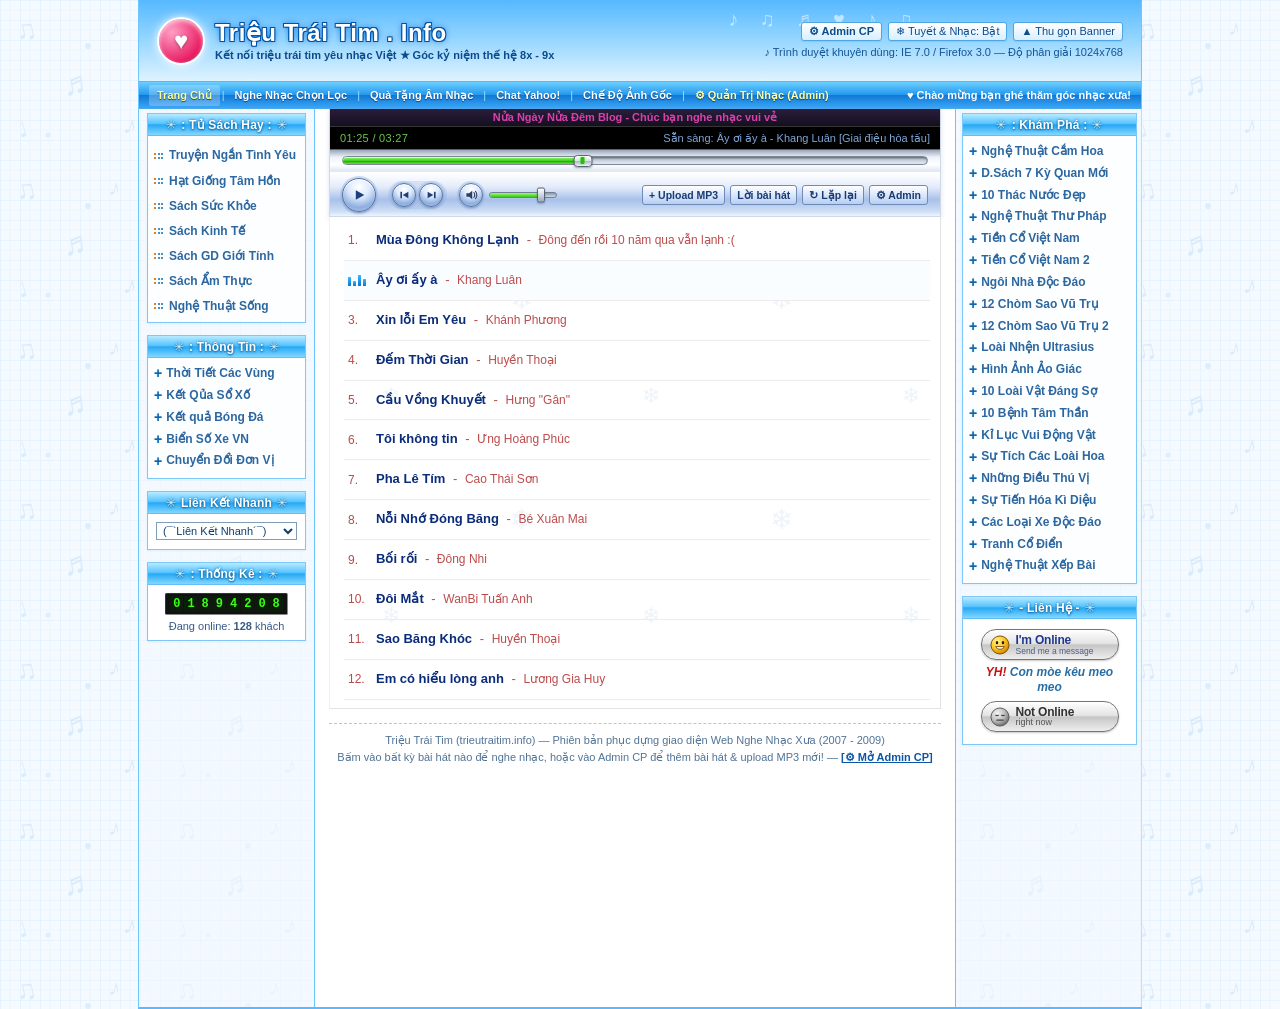
==== index.html @ 2da9ac73 "Full release: Trieu Trai Tim retro player + AdminCP + Hostinger PHP" ====
<!DOCTYPE html>
<html lang="vi">
<head>
  <meta charset="UTF-8" />
  <meta name="viewport" content="width=1024" />
  <title>Triệu Trái Tim (trieutraitim.info) - Nghe Nhạc Tuyển Chọn &amp; Quà Tặng Âm Nhạc</title>
  <link rel="stylesheet" href="styles.css" />
</head>
<body>
  <!-- Hiệu ứng bông tuyết & nốt nhạc rơi nhè nhẹ -->
  <div id="falling-fx" aria-hidden="true"></div>

  <!-- Phần Banner & Thanh Menu đầu trang kiểu Portal 2008 (Có thể bấm thu gọn) -->
  <header id="top-portal-wrapper" class="top-portal-wrapper">
    <div class="retro-banner">
      <div class="brand-logo">
        <div class="heart-emblem" aria-hidden="true">♥</div>
        <div class="brand-text">
          <h1 id="brand-title">Triệu Trái Tim . Info</h1>
          <p id="brand-subtitle">Kết nối triệu trái tim yêu nhạc Việt ★ Góc kỷ niệm thế hệ 8x - 9x</p>
        </div>
      </div>

      <div class="banner-tools">
        <div class="banner-mini-btns">
          <a href="admin.html" class="retro-chip-btn" style="text-decoration:none;font-weight:bold;">⚙ Admin CP</a>
          <button id="btn-toggle-fx" class="retro-chip-btn" type="button">❄ Tuyết &amp; Nhạc: Bật</button>
          <button id="btn-toggle-banner" class="retro-chip-btn" type="button" title="Ẩn banner để xem đúng khung hình ảnh chụp gốc">▲ Thu gọn Banner</button>
        </div>
        <span style="font-size:11px;color:#145596;">♪ Trình duyệt khuyên dùng: IE 7.0 / Firefox 3.0 — Độ phân giải 1024x768</span>
      </div>
    </div>

    <nav class="retro-nav-bar" aria-label="Menu chính">
      <div class="retro-nav-links">
        <a href="#home" class="active">Trang Chủ</a>
        <span class="retro-nav-sep">|</span>
        <a href="#music">Nghe Nhạc Chọn Lọc</a>
        <span class="retro-nav-sep">|</span>
        <a href="#gift" data-nav-action="gift">Quà Tặng Âm Nhạc</a>
        <span class="retro-nav-sep">|</span>
        <a href="#yh" data-nav-action="yh">Chat Yahoo!</a>
        <span class="retro-nav-sep">|</span>
        <a href="#compact" data-nav-action="compact">Chế Độ Ảnh Gốc</a>
        <span class="retro-nav-sep">|</span>
        <a href="admin.html" style="color:#ffffa8;">⚙ Quản Trị Nhạc (Admin)</a>
      </div>
      <div>♥ Chào mừng bạn ghé thăm góc nhạc xưa!</div>
    </nav>
  </header>

  <!-- Bố cục 3 cột chuẩn giao diện trieutraitim.info -->
  <div class="page-shell">
    <!-- ==================== CỘT TRÁI ==================== -->
    <aside class="sidebar-left" aria-label="Menu trái">
      <!-- Hộp 1: Sách -->
      <section class="side-box">
        <div class="side-box-header">
          <span class="spark">✳</span> : Tủ Sách Hay : <span class="spark">✳</span>
        </div>
        <ul id="left-books-list" class="side-list"></ul>
      </section>

      <!-- Hộp 2: Thông Tin -->
      <section class="side-box">
        <div class="side-box-header">
          <span class="spark">✳</span> : Thông Tin : <span class="spark">✳</span>
        </div>
        <ul id="left-info-list" class="side-list"></ul>
      </section>

      <!-- Hộp 3: Liên Kết Nhanh -->
      <section class="side-box">
        <div class="side-box-header">
          <span class="spark">✳</span> Liên Kết Nhanh <span class="spark">✳</span>
        </div>
        <div class="quick-link-body">
          <select id="quick-link-select" class="retro-select" aria-label="Liên kết nhanh">
            <option value="">(¯`Liên Kết Nhanh´¯)</option>
          </select>
        </div>
      </section>

      <!-- Hộp 4: Bộ đếm lượt truy cập hoài niệm -->
      <section class="side-box">
        <div class="side-box-header">
          <span class="spark">✳</span> : Thống Kê : <span class="spark">✳</span>
        </div>
        <div class="hit-counter-body">
          <div id="lcd-counter-box" class="lcd-counter" title="Lượt truy cập">
            <span>0</span><span>1</span><span>8</span><span>9</span><span>4</span><span>2</span><span>0</span><span>8</span>
          </div>
          <div>Đang online: <b id="online-count-val">128</b> khách</div>
        </div>
      </section>
    </aside>

    <!-- ==================== CỘT GIỮA: PLAYER + PLAYLIST ==================== -->
    <main class="center-main">
      <!-- Trình phát nhạc giao diện Flash / Windows Media Player cổ điển -->
      <section class="wmp-flash-player" aria-label="Trình phát nhạc">
        <!-- Dòng chữ tím hồng chạy trên đỉnh Player -->
        <div class="player-greeting-bar">
          <span id="marquee-greeting" class="marquee-track">
            Nửa Ngày Nửa Đêm Blog - Chúc bạn nghe nhạc vui vẻ
          </span>
        </div>

        <!-- Màn hình LCD đen hiển thị bộ đếm 01:25 / 03:27 -->
        <div class="player-lcd-bar">
          <span id="lcd-time" class="lcd-time">01:25 / 03:27</span>
          <span id="lcd-song-status" class="lcd-song-status">Ây ơi ấy à - Khang Luân</span>
        </div>

        <!-- Thanh trượt tiến độ bạc + xanh lá mạ bóng -->
        <div class="player-seek-strip">
          <div id="seek-groove" class="seek-groove" title="Bấm hoặc kéo để tua nhạc">
            <div id="seek-fill" class="seek-fill"></div>
            <div id="seek-knob" class="seek-knob"></div>
          </div>
        </div>

        <!-- Thanh nút bấm bạc - xanh gương kiểu WMP 11 -->
        <div class="player-controls-deck">
          <div class="deck-left">
            <!-- Nút Play / Pause lớn -->
            <button id="btn-play" class="orb-btn orb-play" type="button" title="Phát / Tạm dừng">
              <svg id="icon-play-svg" width="13" height="14" viewBox="0 0 14 14" fill="#1d3f7a">
                <polygon points="3,1.8 12.2,7 3,12.2" />
              </svg>
              <svg id="icon-pause-svg" width="12" height="13" viewBox="0 0 12 13" fill="#1d3f7a" style="display:none;">
                <rect x="2" y="2" width="3" height="9" rx="0.6" />
                <rect x="7" y="2" width="3" height="9" rx="0.6" />
              </svg>
            </button>

            <!-- Cụm nút Lùi bài (|◀) và Qua bài (▶|) -->
            <div class="transport-pair">
              <button id="btn-prev" class="orb-btn orb-sm" type="button" title="Bài trước">
                <svg width="11" height="10" viewBox="0 0 12 10" fill="#1d3f7a">
                  <rect x="1.5" y="1.5" width="1.8" height="7" />
                  <polygon points="10.2,1.5 4,5 10.2,8.5" />
                </svg>
              </button>
              <button id="btn-next" class="orb-btn orb-sm" type="button" title="Bài tiếp theo">
                <svg width="11" height="10" viewBox="0 0 12 10" fill="#1d3f7a">
                  <polygon points="1.8,1.5 8,5 1.8,8.5" />
                  <rect x="8.7" y="1.5" width="1.8" height="7" />
                </svg>
              </button>
            </div>

            <!-- Nút Loa + Thanh trượt Volume màu xanh lá -->
            <div class="volume-cluster">
              <button id="btn-mute" class="orb-btn orb-sm" type="button" title="Bật / Tắt tiếng">
                <svg id="icon-speaker-on" width="13" height="12" viewBox="0 0 14 12" fill="#2b3f63">
                  <polygon points="1.5,4.2 4.5,4.2 7.8,1.5 7.8,10.5 4.5,7.8 1.5,7.8" />
                  <path d="M9.6,3.5 C10.8,4.6 10.8,7.4 9.6,8.5" stroke="#2b3f63" stroke-width="1.3" fill="none" stroke-linecap="round" />
                  <path d="M11.3,2 C13.2,3.8 13.2,8.2 11.3,10" stroke="#2b3f63" stroke-width="1.2" fill="none" stroke-linecap="round" />
                </svg>
                <svg id="icon-speaker-off" width="13" height="12" viewBox="0 0 14 12" fill="#8b2626" style="display:none;">
                  <polygon points="1.5,4.2 4.5,4.2 7.8,1.5 7.8,10.5 4.5,7.8 1.5,7.8" />
                  <line x1="9.5" y1="3.5" x2="13" y2="8.5" stroke="#b31b1b" stroke-width="1.6" />
                  <line x1="13" y1="3.5" x2="9.5" y2="8.5" stroke="#b31b1b" stroke-width="1.6" />
                </svg>
              </button>

              <div id="vol-groove" class="vol-groove" title="Âm lượng">
                <div id="vol-fill" class="vol-fill"></div>
                <div id="vol-knob" class="vol-knob"></div>
              </div>
            </div>
          </div>

          <!-- Tiện ích mở rộng nhỏ gọn: upload MP3 lưu luôn, lời bài hát, lặp lại, Admin -->
          <div class="deck-right">
            <input id="mp3-file-input" type="file" accept="audio/*" multiple style="display:none;" />
            <button id="btn-upload-mp3" class="mini-wmp-btn" type="button" title="Upload nhanh file .mp3 lên danh sách nhạc">+ Upload MP3</button>
            <button id="btn-lyrics-toggle" class="mini-wmp-btn" type="button" title="Hiện / Ẩn lời bài hát">Lời bài hát</button>
            <button id="btn-repeat" class="mini-wmp-btn" type="button" title="Lặp lại 1 bài">↻ Lặp lại</button>
            <a href="admin.html" class="mini-wmp-btn" style="text-decoration:none;" title="Mở trang Quản Trị Admin CP">⚙ Admin</a>
            <button id="btn-restore-banner" class="mini-wmp-btn" type="button" style="display:none;" title="Hiện lại Banner đầu trang">▼ Banner</button>
          </div>
        </div>
      </section>

      <!-- Danh sách bài hát có thanh cuộn dọc bên phải -->
      <section class="playlist-viewport" aria-label="Danh sách bài hát">
        <ol id="playlist-list" class="playlist-list"></ol>
      </section>

      <!-- Hộp Lời bài hát (Bấm nút "Lời bài hát" để mở hoặc đóng) -->
      <section id="lyrics-panel" class="retro-extra-panel" style="display:none;">
        <div class="retro-extra-header">
          <span id="lyrics-song-title">♪ Lời bài hát</span>
          <span style="font-weight:normal;font-size:11px;">Nguồn: Triệu Trái Tim Lyrics</span>
        </div>
        <div id="lyrics-body" class="retro-extra-body"></div>
      </section>

      <footer class="retro-footer">
        <div id="footer-line-1"><b>Triệu Trái Tim (trieutraitim.info)</b> — Phiên bản phục dựng giao diện Web Nghe Nhạc Xưa (2007 - 2009)</div>
        <div id="footer-line-2">Bấm vào bất kỳ bài hát nào để nghe nhạc, hoặc vào <a href="admin.html" style="color:#0b56a8;font-weight:bold;">Bảng Quản Trị Admin CP</a> để thêm nhạc, sửa playlist &amp; upload MP3!</div>
      </footer>
    </main>

    <!-- ==================== CỘT PHẢI ==================== -->
    <aside class="sidebar-right" aria-label="Menu phải">
      <!-- Hộp Khám Phá -->
      <section class="side-box">
        <div class="side-box-header">
          <span class="spark">✳</span> : Khám Phá : <span class="spark">✳</span>
        </div>
        <ul id="right-discover-list" class="side-list"></ul>
      </section>

      <!-- Hộp Liên Hệ Yahoo! Messenger kinh điển -->
      <section class="side-box">
        <div class="side-box-header">
          <span class="spark">✳</span> - Liên Hệ - <span class="spark">✳</span>
        </div>
        <div class="yahoo-box-body">
          <a id="yh-btn-online" href="#yahoo-online" class="yh-badge" title="Nhắn tin qua Yahoo! Messenger">
            <svg class="yh-smiley" viewBox="0 0 28 28">
              <defs>
                <radialGradient id="yhYellow" cx="35%" cy="30%" r="70%">
                  <stop offset="0%" stop-color="#fff59d" />
                  <stop offset="55%" stop-color="#ffca28" />
                  <stop offset="100%" stop-color="#d68900" />
                </radialGradient>
              </defs>
              <circle cx="14" cy="14" r="11.5" fill="url(#yhYellow)" stroke="#7a4f00" stroke-width="1.2" />
              <ellipse cx="10.2" cy="11" rx="1.6" ry="2.2" fill="#2b1900" />
              <ellipse cx="17.8" cy="11" rx="1.6" ry="2.2" fill="#2b1900" />
              <path d="M8.5,16 C10.2,20.5 17.8,20.5 19.5,16 Z" fill="#ffffff" stroke="#5c3600" stroke-width="1" />
            </svg>
            <span class="yh-badge-text">
              <span class="yh-online-title">I'm Online</span>
              <span class="yh-online-sub">Send me a message</span>
            </span>
          </a>

          <div class="yh-nick">
            <span class="yh-prefix">YH!</span>
            <span id="yh-nick-name" class="yh-name">Con mòe kêu meo<br/>meo</span>
          </div>

          <a id="yh-btn-offline" href="#yahoo-offline" class="yh-badge" title="Để lại lời nhắn offline">
            <svg class="yh-smiley" viewBox="0 0 28 28">
              <defs>
                <radialGradient id="yhGrey" cx="35%" cy="30%" r="70%">
                  <stop offset="0%" stop-color="#f5f5f5" />
                  <stop offset="60%" stop-color="#bdbdbd" />
                  <stop offset="100%" stop-color="#757575" />
                </radialGradient>
              </defs>
              <circle cx="14" cy="14" r="11.5" fill="url(#yhGrey)" stroke="#555555" stroke-width="1.2" />
              <path d="M8.2,11.5 Q10.2,13.2 12.2,11.5" stroke="#333" stroke-width="1.4" fill="none" />
              <path d="M15.8,11.5 Q17.8,13.2 19.8,11.5" stroke="#333" stroke-width="1.4" fill="none" />
              <line x1="10" y1="18" x2="18" y2="18" stroke="#444" stroke-width="1.5" stroke-linecap="round" />
            </svg>
            <span class="yh-badge-text">
              <span class="yh-offline-title">Not Online</span>
              <span class="yh-offline-sub">right now</span>
            </span>
          </a>
        </div>
      </section>
    </aside>
  </div>

  <!-- Cửa sổ Chat Yahoo! Messenger 9.0 Hoài Niệm -->
  <div id="yh-chat-window" class="yh-chat-window" role="dialog" aria-label="Yahoo! Messenger">
    <div class="yh-win-titlebar">
      <span id="yh-win-title-text">😊 con_moe_keu_meo_meo - Instant Message</span>
      <button id="yh-close-btn" class="yh-win-close" type="button" title="Đóng">✕</button>
    </div>
    <div id="yh-chat-history" class="yh-chat-history"></div>
    <div class="yh-toolbar">
      <button id="yh-buzz-btn" class="yh-buzz-btn" type="button" title="Rung màn hình BUZZ!">⚡ BUZZ!</button>
      <button class="yh-emo-btn" type="button" data-emo=":D">:D</button>
      <button class="yh-emo-btn" type="button" data-emo="=))">=))</button>
      <button class="yh-emo-btn" type="button" data-emo=":((">:((</button>
      <button class="yh-emo-btn" type="button" data-emo=":x">:x</button>
    </div>
    <div class="yh-input-row">
      <input id="yh-chat-input" type="text" placeholder="Nhập tin nhắn Yahoo..." />
      <button id="yh-send-btn" class="yh-send-btn" type="button">Gửi</button>
    </div>
  </div>

  <!-- Hộp thoại đọc nội dung các mục cột trái / cột phải -->
  <div id="retro-modal" class="retro-modal-backdrop" role="dialog" aria-modal="true">
    <div class="retro-modal-box">
      <div class="retro-modal-header">
        <span id="retro-modal-title">Chuyên Mục Triệu Trái Tim</span>
        <button id="retro-modal-close" class="retro-modal-close" type="button">✕ Đóng</button>
      </div>
      <div id="retro-modal-content" class="retro-modal-content"></div>
    </div>
  </div>

  <script src="data.js"></script>
  <script src="store.js"></script>
  <script src="synth.js"></script>
  <script src="app.js"></script>
</body>
</html>
---- styles.css ----
/* ==========================================================================
   Triệu Trái Tim (trieutraitim.info) - Giao diện Web Nghe Nhạc Xưa (2007-2009)
   Font chuẩn thời Windows XP / Vista: Tahoma, Verdana, Arial
   ========================================================================== */

* {
  box-sizing: border-box;
}

html, body {
  margin: 0;
  padding: 0;
  font-family: Tahoma, Arial, Verdana, sans-serif;
  font-size: 12px;
  color: #1f3b6e;
  /* Nền caro xanh nhạt + họa tiết nốt nhạc chìm đặc trưng */
  background-color: #eef7ff;
  background-image: url("data:image/svg+xml,%3Csvg xmlns='http://www.w3.org/2000/svg' width='160' height='160' viewBox='0 0 160 160'%3E%3Cdefs%3E%3Cpattern id='grid' width='20' height='20' patternUnits='userSpaceOnUse'%3E%3Cpath d='M 20 0 L 0 0 0 20' fill='none' stroke='%23d8ecff' stroke-width='1'/%3E%3Cpath d='M 10 0 L 10 20 M 0 10 L 20 10' fill='none' stroke='%23e7f3ff' stroke-width='0.6'/%3E%3C/pattern%3E%3C/defs%3E%3Crect width='160' height='160' fill='%23f4faff'/%3E%3Crect width='160' height='160' fill='url(%23grid)'/%3E%3Cg fill='%23cbe4fb' fill-opacity='0.65' font-family='Arial, sans-serif'%3E%3Ctext x='18' y='42' font-size='28' transform='rotate(-14 18 42)'%3E%E2%99%AB%3C/text%3E%3Ctext x='108' y='34' font-size='22' transform='rotate(12 108 34)'%3E%E2%99%AA%3C/text%3E%3Ctext x='64' y='96' font-size='32' transform='rotate(-8 64 96)'%3E%E2%99%AC%3C/text%3E%3Ctext x='122' y='132' font-size='26' transform='rotate(16 122 132)'%3E%E2%99%AA%3C/text%3E%3Ctext x='20' y='138' font-size='21' transform='rotate(-18 20 138)'%3E%E2%99%A9%3C/text%3E%3Ccircle cx='88' cy='46' r='3' fill='%23d3e9fd'/%3E%3Ccircle cx='48' cy='135' r='2.5' fill='%23d3e9fd'/%3E%3C/g%3E%3C/svg%3E");
  overflow-x: auto;
}

/* Snow / Music Note Floating Effect Container */
#falling-fx {
  position: fixed;
  inset: 0;
  pointer-events: none;
  z-index: 50;
  overflow: hidden;
}

.fx-particle {
  position: absolute;
  top: -24px;
  color: #7ec4ff;
  text-shadow: 0 0 4px #ffffff;
  opacity: 0.7;
  user-select: none;
  animation: fallDown linear forwards;
}

@keyframes fallDown {
  0% {
    transform: translateY(-20px) translateX(0) rotate(0deg);
    opacity: 0.85;
  }
  50% {
    transform: translateY(50vh) translateX(18px) rotate(160deg);
  }
  100% {
    transform: translateY(105vh) translateX(-14px) rotate(320deg);
    opacity: 0.2;
  }
}

/* ==========================================================================
   Banner đầu trang kiểu Portal 2008 (Có thể thu gọn để giống hệt ảnh chụp)
   ========================================================================== */
.top-portal-wrapper {
  width: 1004px;
  margin: 0 auto;
  background: #ffffff;
  border-left: 1px solid #6ec6ff;
  border-right: 1px solid #6ec6ff;
}

.retro-banner {
  position: relative;
  height: 82px;
  background: linear-gradient(180deg, #56b8ff 0%, #9ad8ff 52%, #dff3ff 100%);
  border-bottom: 1px solid #5bb6f5;
  display: flex;
  align-items: center;
  justify-content: space-between;
  padding: 0 18px;
  overflow: hidden;
}

.retro-banner::before {
  content: "♪  ♫  ♬  ♥  ♪  ♫";
  position: absolute;
  right: 220px;
  top: 8px;
  font-size: 20px;
  color: rgba(255, 255, 255, 0.55);
  letter-spacing: 8px;
  pointer-events: none;
}

.brand-logo {
  display: flex;
  align-items: center;
  gap: 10px;
  z-index: 1;
}

.heart-emblem {
  width: 48px;
  height: 48px;
  border-radius: 50%;
  background: radial-gradient(circle at 30% 30%, #ff9ec6, #e91e63 70%, #9e0b41 100%);
  border: 2px solid #ffffff;
  box-shadow: 0 0 10px rgba(255, 255, 255, 0.9), inset 0 2px 4px rgba(255,255,255,0.7);
  display: flex;
  align-items: center;
  justify-content: center;
  color: #fff;
  font-size: 24px;
  text-shadow: 0 1px 3px rgba(0,0,0,0.35);
}

.brand-text h1 {
  margin: 0;
  font-family: "Trebuchet MS", Tahoma, sans-serif;
  font-size: 24px;
  font-weight: bold;
  color: #ffffff;
  text-shadow:
    0 0 6px #0066cc,
    1px 1px 0 #004c99,
    -1px -1px 0 #004c99,
    1px -1px 0 #004c99,
    -1px 1px 0 #004c99;
  letter-spacing: 0.5px;
}

.brand-text p {
  margin: 2px 0 0;
  font-size: 11px;
  color: #0b4a8c;
  font-weight: bold;
}

.banner-tools {
  z-index: 1;
  display: flex;
  flex-direction: column;
  align-items: flex-end;
  gap: 5px;
}

.banner-mini-btns {
  display: flex;
  gap: 6px;
}

.retro-chip-btn {
  background: linear-gradient(180deg, #ffffff 0%, #d8eeff 100%);
  border: 1px solid #4ca6e8;
  border-radius: 3px;
  color: #0b4c8c;
  font-family: Tahoma, sans-serif;
  font-size: 11px;
  padding: 2px 7px;
  cursor: pointer;
  box-shadow: 0 1px 1px rgba(0,0,0,0.08);
}

.retro-chip-btn:hover {
  background: linear-gradient(180deg, #fffef0 0%, #ffe8a3 100%);
  border-color: #d99b26;
  color: #8a4500;
}

.retro-nav-bar {
  height: 27px;
  background: linear-gradient(180deg, #6bd0ff 0%, #2496ee 50%, #1078d4 51%, #3aa6f7 100%);
  border-bottom: 1px solid #49a7ec;
  display: flex;
  align-items: center;
  justify-content: space-between;
  padding: 0 10px;
  color: #ffffff;
  font-weight: bold;
  font-size: 11px;
}

.retro-nav-links {
  display: flex;
  align-items: center;
  gap: 2px;
}

.retro-nav-links a {
  color: #ffffff;
  text-decoration: none;
  padding: 4px 8px;
  text-shadow: 0 1px 1px rgba(0, 52, 102, 0.8);
  border-radius: 2px;
}

.retro-nav-links a:hover,
.retro-nav-links a.active {
  background: rgba(255, 255, 255, 0.24);
  color: #ffff99;
}

.retro-nav-sep {
  color: #9be0ff;
  font-weight: normal;
}

.top-portal-wrapper.collapsed {
  display: none;
}

/* ==========================================================================
   Khung 3 Cột Chính (Chuẩn bố cục trieutraitim.info trong ảnh)
   ========================================================================== */
.page-shell {
  width: 1004px;
  margin: 0 auto;
  display: grid;
  grid-template-columns: 176px 640px 188px;
  border-left: 1px solid #6ec6ff;
  border-right: 1px solid #6ec6ff;
  border-bottom: 2px solid #5cb8ff;
  background: transparent;
  min-height: 100vh;
}

/* Hai cột bên giữ nền caro + nốt nhạc và đường kẻ xanh lơ dọc */
.sidebar-left {
  padding: 4px 8px 18px 8px;
  border-right: 1px solid #6dc5ff;
  background-color: rgba(244, 250, 255, 0.55);
}

.sidebar-right {
  padding: 4px 6px 18px 6px;
  border-left: 1px solid #6dc5ff;
  background-color: rgba(244, 250, 255, 0.55);
}

/* Các khối hộp menu hai bên */
.side-box {
  background: rgba(255, 255, 255, 0.86);
  border: 1px solid #7ec7f7;
  margin-bottom: 12px;
  box-shadow: 0 1px 2px rgba(80, 160, 220, 0.12);
}

.side-box-header {
  height: 22px;
  background: linear-gradient(180deg, #b8ebff 0%, #58c4ff 45%, #27a9f5 52%, #82d7ff 100%);
  border-bottom: 1px solid #64bdf5;
  color: #ffffff;
  font-weight: bold;
  font-size: 12px;
  display: flex;
  align-items: center;
  justify-content: center;
  gap: 5px;
  text-shadow: 0 1px 2px #0c68a8, 0 0 3px #0c68a8;
  letter-spacing: 0.2px;
  user-select: none;
}

.side-box-header .spark {
  color: #d9f6ff;
  font-size: 12px;
  font-weight: normal;
}

.side-list {
  list-style: none;
  margin: 0;
  padding: 5px 5px 6px 5px;
}

.side-list li {
  margin: 0;
  padding: 2px 1px;
  line-height: 1.38;
  white-space: nowrap;
  overflow: hidden;
  text-overflow: ellipsis;
}

.side-list a {
  color: #2c67a0;
  text-decoration: none;
  font-weight: bold;
  font-size: 12px;
  display: inline-flex;
  align-items: center;
  gap: 3px;
  cursor: pointer;
}

.side-list a:hover {
  color: #d93600;
  text-decoration: underline;
}

/* Icon 6 chấm kiểu menu Sách xưa (:::) */
.dots-icon {
  display: inline-grid;
  grid-template-columns: repeat(3, 2px);
  grid-template-rows: repeat(2, 2px);
  gap: 1.5px;
  margin-right: 3px;
  vertical-align: middle;
}

.dots-icon i {
  display: block;
  width: 2px;
  height: 2px;
  background: #4292c6;
}

.dots-icon i:nth-child(1),
.dots-icon i:nth-child(4) {
  background: #e67e22;
}

/* Dấu cộng xanh đậm ở cột Thông Tin & Khám Phá */
.plus-icon {
  color: #0b67b2;
  font-weight: 900;
  font-family: Arial, sans-serif;
  font-size: 14px;
  line-height: 1;
  margin-right: 1px;
  text-shadow: 0 0 1px rgba(11, 103, 178, 0.35);
}

/* Liên Kết Nhanh select box */
.quick-link-body {
  padding: 8px 5px 9px;
  text-align: center;
  background: #ffffff;
}

.retro-select {
  width: 96%;
  font-family: Tahoma, Arial, sans-serif;
  font-size: 11px;
  color: #0d3d6e;
  border: 1px solid #7f9db9;
  background: #ffffff;
  padding: 1px 2px;
  cursor: pointer;
}

/* Hộp Liên Hệ Yahoo! Messenger */
.yahoo-box-body {
  padding: 10px 6px 12px;
  text-align: center;
  background: #ffffff;
}

.yh-badge {
  display: inline-flex;
  align-items: center;
  width: 138px;
  height: 31px;
  padding: 2px 7px;
  border-radius: 15px;
  border: 1px solid #767676;
  background: linear-gradient(180deg, #ffffff 0%, #e4e4e4 46%, #c6c6c6 52%, #eeeeee 100%);
  box-shadow: inset 0 1px 0 #ffffff, 0 1px 2px rgba(0, 0, 0, 0.22);
  cursor: pointer;
  text-decoration: none;
  user-select: none;
  transition: transform 0.08s ease;
}

.yh-badge:hover {
  border-color: #3a6ea5;
  box-shadow: inset 0 1px 0 #ffffff, 0 0 5px rgba(45, 132, 230, 0.45);
}

.yh-badge:active {
  transform: translateY(1px);
}

.yh-smiley {
  width: 22px;
  height: 22px;
  flex-shrink: 0;
  margin-right: 5px;
}

.yh-badge-text {
  display: flex;
  flex-direction: column;
  align-items: flex-start;
  line-height: 1.05;
  text-align: left;
}

.yh-online-title {
  font-family: Arial, Tahoma, sans-serif;
  font-size: 12px;
  font-weight: 900;
  color: #203790;
  letter-spacing: -0.2px;
}

.yh-online-sub {
  font-family: Tahoma, sans-serif;
  font-size: 8.5px;
  color: #4f5d87;
}

.yh-offline-title {
  font-family: Arial, Tahoma, sans-serif;
  font-size: 12px;
  font-weight: 900;
  color: #333333;
  letter-spacing: -0.2px;
}

.yh-offline-sub {
  font-family: Tahoma, sans-serif;
  font-size: 9px;
  color: #555555;
}

.yh-nick {
  margin: 5px 0 6px;
  font-size: 12px;
  font-style: italic;
  font-weight: bold;
  line-height: 1.25;
}

.yh-nick .yh-prefix {
  color: #cc1111;
}

.yh-nick .yh-name {
  color: #2a6ea6;
}

/* Bộ đếm lượt truy cập cổ điển */
.hit-counter-body {
  padding: 8px 6px;
  text-align: center;
  background: #ffffff;
  font-size: 11px;
  color: #355c87;
}

.lcd-counter {
  display: inline-flex;
  gap: 1px;
  background: #111;
  padding: 2px 4px;
  border: 1px inset #888;
  border-radius: 2px;
  margin-bottom: 5px;
}

.lcd-counter span {
  background: #0b1c0b;
  color: #39ff14;
  font-family: "Courier New", monospace;
  font-weight: bold;
  font-size: 12px;
  padding: 1px 3px;
}

/* ==========================================================================
   Cột Giữa: Flash / Windows Media Player Skin + Playlist
   ========================================================================== */
.center-main {
  background: #ffffff;
  padding: 0 14px 18px 14px;
  position: relative;
}

/* Khung trình phát nhạc WMP / Flash cổ điển */
.wmp-flash-player {
  width: 100%;
  margin-top: 0;
  border: 1px solid #cfd9e8;
  border-top: none;
  background: #e9eff8;
  box-shadow: 0 2px 5px rgba(130, 155, 195, 0.25);
  user-select: none;
}

/* Thanh chữ tím hồng trên cùng của Player */
.player-greeting-bar {
  height: 18px;
  background: linear-gradient(180deg, #2b1d3d 0%, #14101f 100%);
  color: #d742aa;
  font-size: 11px;
  font-weight: bold;
  display: flex;
  align-items: center;
  justify-content: center;
  overflow: hidden;
  padding: 0 8px;
  border-bottom: 1px solid #353535;
}

.marquee-track {
  white-space: nowrap;
  display: inline-block;
  animation: retroMarquee 18s linear infinite;
}

.player-greeting-bar:hover .marquee-track {
  animation-play-state: paused;
}

@keyframes retroMarquee {
  0% { transform: translateX(45%); }
  100% { transform: translateX(-55%); }
}

/* Màn hình LCD đen hiển thị thời gian 01:25 / 03:27 */
.player-lcd-bar {
  height: 23px;
  background: #000000;
  color: #67b846;
  font-family: Tahoma, Arial, sans-serif;
  font-size: 11px;
  display: flex;
  align-items: center;
  justify-content: space-between;
  padding: 0 10px;
  border-bottom: 1px solid #596575;
}

.lcd-time {
  color: #6bc748;
  letter-spacing: 0.3px;
}

.lcd-song-status {
  color: #7ea6d8;
  font-size: 11px;
  max-width: 72%;
  white-space: nowrap;
  overflow: hidden;
  text-overflow: ellipsis;
}

/* Thanh trượt tiến độ bạc + xanh lá bóng */
.player-seek-strip {
  height: 22px;
  background: linear-gradient(180deg, #9aa6b8 0%, #eef3fa 35%, #ffffff 70%, #dfe7f4 100%);
  display: flex;
  align-items: center;
  padding: 0 12px;
  border-bottom: 1px solid #e2eaf6;
}

.seek-groove {
  position: relative;
  width: 100%;
  height: 9px;
  background: linear-gradient(180deg, #8e99a8 0%, #c5cedb 45%, #e6ecf5 100%);
  border: 1px solid #7d8897;
  border-radius: 5px;
  cursor: pointer;
  box-shadow: inset 0 1px 2px rgba(0,0,0,0.35);
}

.seek-fill {
  height: 100%;
  width: 39%;
  border-radius: 4px 0 0 4px;
  background: linear-gradient(180deg, #98ff73 0%, #44d41f 50%, #269b0b 55%, #5ce836 100%);
  box-shadow: inset 0 1px 0 rgba(255,255,255,0.65);
  pointer-events: none;
}

.seek-knob {
  position: absolute;
  top: 50%;
  left: 39%;
  transform: translate(-50%, -50%);
  width: 19px;
  height: 12px;
  border-radius: 4px;
  background: linear-gradient(180deg, #ffffff 0%, #d9e0ea 50%, #adb7c5 52%, #eef2f7 100%);
  border: 1px solid #5a6575;
  box-shadow: 0 1px 2px rgba(0,0,0,0.35), inset 0 1px 0 #fff;
  display: flex;
  align-items: center;
  justify-content: center;
  cursor: grab;
}

.seek-knob::after {
  content: "";
  width: 4px;
  height: 7px;
  border-radius: 1px;
  background: #2fb815;
  box-shadow: 0 0 2px #5eff3b;
}

/* Cụm nút điều khiển bạc xanh bóng kiểu Windows Media Player 11 */
.player-controls-deck {
  height: 44px;
  background: linear-gradient(180deg, #ffffff 0%, #e4ecfa 32%, #a8c1ea 62%, #cbdcf5 88%, #eef4fc 100%);
  border-top: 1px solid #ffffff;
  display: flex;
  align-items: center;
  justify-content: space-between;
  padding: 0 12px;
}

.deck-left {
  display: flex;
  align-items: center;
  gap: 8px;
}

/* Nút tròn bóng gương Aero / WMP */
.orb-btn {
  position: relative;
  border-radius: 50%;
  border: 1px solid #5875a3;
  background: radial-gradient(circle at 50% 24%, #ffffff 0%, #dce9fc 38%, #8eaee0 72%, #b9d2f7 100%);
  box-shadow:
    0 1px 3px rgba(34, 62, 108, 0.42),
    0 0 0 2px rgba(175, 202, 242, 0.55),
    inset 0 1px 1px #ffffff;
  display: inline-flex;
  align-items: center;
  justify-content: center;
  cursor: pointer;
  padding: 0;
  color: #1f3b6d;
  transition: filter 0.12s ease, transform 0.08s ease;
}

.orb-btn:hover {
  filter: brightness(1.06);
  border-color: #2c62b8;
  box-shadow:
    0 1px 4px rgba(25, 86, 185, 0.55),
    0 0 6px rgba(102, 179, 255, 0.8),
    inset 0 1px 2px #ffffff;
}

.orb-btn:active {
  transform: scale(0.96);
}

.orb-play {
  width: 34px;
  height: 34px;
  margin-right: 4px;
}

.orb-sm {
  width: 24px;
  height: 24px;
}

.orb-btn svg {
  display: block;
}

/* Nhóm nút Prev + Next sát nhau giống hệt ảnh chụp */
.transport-pair {
  display: inline-flex;
  align-items: center;
  gap: 3px;
  padding: 2px 4px;
  border-radius: 14px;
  background: rgba(145, 173, 222, 0.25);
}

/* Cụm âm lượng xanh lá */
.volume-cluster {
  display: inline-flex;
  align-items: center;
  gap: 6px;
  margin-left: 4px;
}

.vol-groove {
  position: relative;
  width: 68px;
  height: 6px;
  background: linear-gradient(180deg, #8b98ad 0%, #cfd8e6 100%);
  border: 1px solid #6f7f96;
  border-radius: 3px;
  cursor: pointer;
}

.vol-fill {
  height: 100%;
  width: 78%;
  background: linear-gradient(180deg, #98ff73 0%, #39c916 100%);
  border-radius: 2px;
  pointer-events: none;
}

.vol-knob {
  position: absolute;
  top: 50%;
  left: 78%;
  transform: translate(-50%, -50%);
  width: 8px;
  height: 15px;
  border-radius: 2px;
  background: linear-gradient(180deg, #ffffff 0%, #cfd7e3 50%, #9aa6b8 100%);
  border: 1px solid #596577;
  box-shadow: 0 1px 2px rgba(0,0,0,0.3);
  cursor: grab;
}

/* Các nút tiện ích nhỏ bên phải thanh Player */
.deck-right {
  display: flex;
  align-items: center;
  gap: 5px;
}

.mini-wmp-btn {
  background: linear-gradient(180deg, #ffffff 0%, #d7e5fb 55%, #b8cef0 100%);
  border: 1px solid #6d8ab8;
  border-radius: 3px;
  color: #193b73;
  font-family: Tahoma, sans-serif;
  font-size: 10.5px;
  font-weight: bold;
  padding: 3px 6px;
  cursor: pointer;
  box-shadow: inset 0 1px 0 #fff;
}

.mini-wmp-btn:hover {
  background: linear-gradient(180deg, #ffffff 0%, #eaf3ff 100%);
  border-color: #366ec2;
}

.mini-wmp-btn.active {
  background: linear-gradient(180deg, #d7ffd0 0%, #8be878 100%);
  border-color: #2f8f1f;
  color: #0e4a05;
}

/* ==========================================================================
   Danh sách bài hát (Playlist) có thanh cuộn xám cổ điển + bông tuyết chìm
   ========================================================================== */
.playlist-viewport {
  height: 492px;
  overflow-y: scroll;
  border-left: 1px solid #f0f0f0;
  border-right: 1px solid #e3e3e3;
  border-bottom: 1px solid #e3e3e3;
  padding: 4px 10px 8px 14px;
  /* Hoa tuyết chìm rất nhạt trên nền trắng giống ảnh */
  background-color: #ffffff;
  background-image: url("data:image/svg+xml,%3Csvg xmlns='http://www.w3.org/2000/svg' width='260' height='220' viewBox='0 0 260 220'%3E%3Cg fill='%23eef4fa' font-family='Arial'%3E%3Ctext x='180' y='92' font-size='28'%3E%E2%9D%84%3C/text%3E%3Ctext x='52' y='186' font-size='22'%3E%E2%9D%84%3C/text%3E%3C/g%3E%3C/svg%3E");
}

/* Thanh cuộn kiểu Windows cổ điển trên trình duyệt hỗ trợ */
.playlist-viewport::-webkit-scrollbar {
  width: 15px;
}

.playlist-viewport::-webkit-scrollbar-track {
  background: #f3f3f3;
  border-left: 1px solid #dfdfdf;
}

.playlist-viewport::-webkit-scrollbar-thumb {
  background: #c4c4c4;
  border: 2px solid #f3f3f3;
}

.playlist-viewport::-webkit-scrollbar-thumb:hover {
  background: #a6a6a6;
}

.playlist-list {
  list-style: none;
  margin: 0;
  padding: 0;
}

.playlist-row {
  display: flex;
  align-items: center;
  padding: 11px 6px 11px 4px;
  border-bottom: 1px solid #ededed;
  cursor: pointer;
  transition: background-color 0.1s ease;
}

.playlist-row:hover {
  background-color: #f4faff;
}

.playlist-row.active {
  background-color: #fafdff;
}

.track-index-cell {
  width: 28px;
  flex-shrink: 0;
  display: inline-flex;
  align-items: center;
  justify-content: flex-start;
  font-size: 12px;
  color: #b94a48;
}

/* Icon sóng nhạc 4 cột màu xanh da trời (ılıl) chuẩn bài số 2 trong ảnh */
.eq-bars {
  display: inline-flex;
  align-items: flex-end;
  gap: 2px;
  height: 12px;
  width: 18px;
}

.eq-bars span {
  display: block;
  width: 3px;
  background: linear-gradient(180deg, #35b8ff 0%, #0976d6 100%);
  border-radius: 0.5px;
  animation: eqBounce 0.65s ease-in-out infinite alternate;
}

.eq-bars span:nth-child(1) { height: 9px; animation-delay: 0.0s; }
.eq-bars span:nth-child(2) { height: 5px; animation-delay: 0.18s; }
.eq-bars span:nth-child(3) { height: 11px; animation-delay: 0.08s; }
.eq-bars span:nth-child(4) { height: 7px; animation-delay: 0.26s; }

.eq-bars.paused span {
  animation-play-state: paused;
}

@keyframes eqBounce {
  0% { height: 3px; }
  100% { height: 12px; }
}

.track-text {
  flex: 1;
  font-size: 13px;
  line-height: 1.3;
  white-space: nowrap;
  overflow: hidden;
  text-overflow: ellipsis;
}

.track-title {
  font-weight: bold;
  color: #0b2c7a;
}

.playlist-row:hover .track-title {
  color: #0050c8;
  text-decoration: underline;
}

.track-dash {
  color: #b64949;
  margin: 0 4px;
}

.track-artist {
  color: #bd4b4b;
  font-weight: normal;
  font-size: 12px;
}

.track-badge-local {
  font-size: 10px;
  color: #1c7d32;
  background: #e7fbe9;
  border: 1px solid #96dfa2;
  padding: 0 4px;
  border-radius: 2px;
  margin-left: 6px;
}

/* Hộp Lời bài hát & Quà tặng âm nhạc bên dưới Playlist */
.retro-extra-panel {
  margin-top: 12px;
  border: 1px solid #96cff8;
  background: #f9fcff;
}

.retro-extra-header {
  height: 24px;
  background: linear-gradient(180deg, #dcf3ff 0%, #9cd8ff 100%);
  border-bottom: 1px solid #8ac7f2;
  padding: 0 10px;
  display: flex;
  align-items: center;
  justify-content: space-between;
  color: #0d4880;
  font-weight: bold;
  font-size: 12px;
}

.retro-extra-body {
  padding: 10px 14px;
  font-size: 12px;
  color: #2b4466;
  line-height: 1.6;
  max-height: 180px;
  overflow-y: auto;
  white-space: pre-line;
}

/* Chân trang hoài niệm */
.retro-footer {
  margin-top: 14px;
  padding-top: 8px;
  border-top: 1px dashed #99cefa;
  text-align: center;
  font-size: 11px;
  color: #4f7396;
  line-height: 1.5;
}

/* ==========================================================================
   Cửa sổ Chat Yahoo! Messenger & Popup Đọc Bài Cột Bên
   ========================================================================== */
.yh-chat-window {
  position: fixed;
  right: 22px;
  bottom: 14px;
  width: 315px;
  background: #ece9d8;
  border: 2px solid #5f2580;
  border-radius: 6px 6px 2px 2px;
  box-shadow: 0 6px 20px rgba(0, 0, 0, 0.35);
  z-index: 100;
  display: none;
  flex-direction: column;
  overflow: hidden;
}

.yh-chat-window.open {
  display: flex;
}

.yh-chat-window.buzzing {
  animation: yhBuzzShake 0.42s linear;
}

@keyframes yhBuzzShake {
  0%, 100% { transform: translate(0, 0); }
  15% { transform: translate(-8px, -4px); }
  30% { transform: translate(8px, 4px); }
  45% { transform: translate(-7px, 3px); }
  60% { transform: translate(7px, -3px); }
  75% { transform: translate(-4px, 2px); }
}

.yh-win-titlebar {
  height: 28px;
  background: linear-gradient(180deg, #9b4dca 0%, #682193 52%, #4e1473 100%);
  color: #ffffff;
  font-weight: bold;
  font-size: 11.5px;
  padding: 0 8px;
  display: flex;
  align-items: center;
  justify-content: space-between;
}

.yh-win-close {
  background: #d94343;
  border: 1px solid #fff;
  color: #fff;
  width: 18px;
  height: 18px;
  font-size: 11px;
  line-height: 14px;
  text-align: center;
  border-radius: 2px;
  cursor: pointer;
  padding: 0;
}

.yh-chat-history {
  height: 175px;
  background: #ffffff;
  margin: 6px 6px 4px;
  border: 1px solid #999;
  padding: 6px 8px;
  overflow-y: auto;
  font-size: 12px;
  line-height: 1.45;
}

.yh-msg {
  margin-bottom: 5px;
}

.yh-msg .sender-me {
  font-weight: bold;
  color: #0044aa;
}

.yh-msg .sender-bot {
  font-weight: bold;
  color: #7b1fa2;
}

.yh-msg .buzz-text {
  font-weight: bold;
  color: #d90000;
}

.yh-toolbar {
  padding: 2px 6px;
  display: flex;
  align-items: center;
  gap: 5px;
}

.yh-buzz-btn {
  background: linear-gradient(180deg, #fff5cc 0%, #ffcc4d 100%);
  border: 1px solid #b57600;
  color: #990000;
  font-weight: bold;
  font-size: 10.5px;
  padding: 2px 7px;
  border-radius: 3px;
  cursor: pointer;
}

.yh-emo-btn {
  background: #fff;
  border: 1px solid #aaa;
  border-radius: 3px;
  cursor: pointer;
  font-size: 12px;
  padding: 1px 5px;
}

.yh-input-row {
  display: flex;
  gap: 4px;
  padding: 4px 6px 7px;
}

.yh-input-row input {
  flex: 1;
  font-family: Tahoma, sans-serif;
  font-size: 12px;
  padding: 4px 6px;
  border: 1px solid #7f9db9;
}

.yh-send-btn {
  background: linear-gradient(180deg, #ffffff 0%, #dcdcdc 100%);
  border: 1px solid #777;
  font-family: Tahoma, sans-serif;
  font-weight: bold;
  font-size: 11px;
  padding: 0 10px;
  cursor: pointer;
}

/* Modal Đọc Chuyên Mục (Thời tiết, Biển số xe, 12 Chòm sao...) */
.retro-modal-backdrop {
  position: fixed;
  inset: 0;
  background: rgba(12, 38, 68, 0.35);
  z-index: 120;
  display: none;
  align-items: center;
  justify-content: center;
}

.retro-modal-backdrop.open {
  display: flex;
}

.retro-modal-box {
  width: 480px;
  max-width: 94vw;
  background: #ffffff;
  border: 2px solid #2b92e4;
  box-shadow: 0 8px 25px rgba(0, 48, 96, 0.35);
}

.retro-modal-header {
  height: 28px;
  background: linear-gradient(180deg, #8cdeff 0%, #2498ec 55%, #55b9ff 100%);
  color: #ffffff;
  font-weight: bold;
  padding: 0 10px;
  display: flex;
  align-items: center;
  justify-content: space-between;
  text-shadow: 0 1px 2px #095796;
}

.retro-modal-close {
  background: #e84848;
  border: 1px solid #ffffff;
  color: #ffffff;
  font-weight: bold;
  font-size: 11px;
  padding: 1px 6px;
  cursor: pointer;
}

.retro-modal-content {
  padding: 14px 16px;
  font-size: 12.5px;
  line-height: 1.55;
  color: #1f395c;
  max-height: 68vh;
  overflow-y: auto;
}

.retro-lookup-input {
  padding: 4px 7px;
  border: 1px solid #68a8de;
  font-family: Tahoma, sans-serif;
  font-size: 12px;
  margin-right: 6px;
}
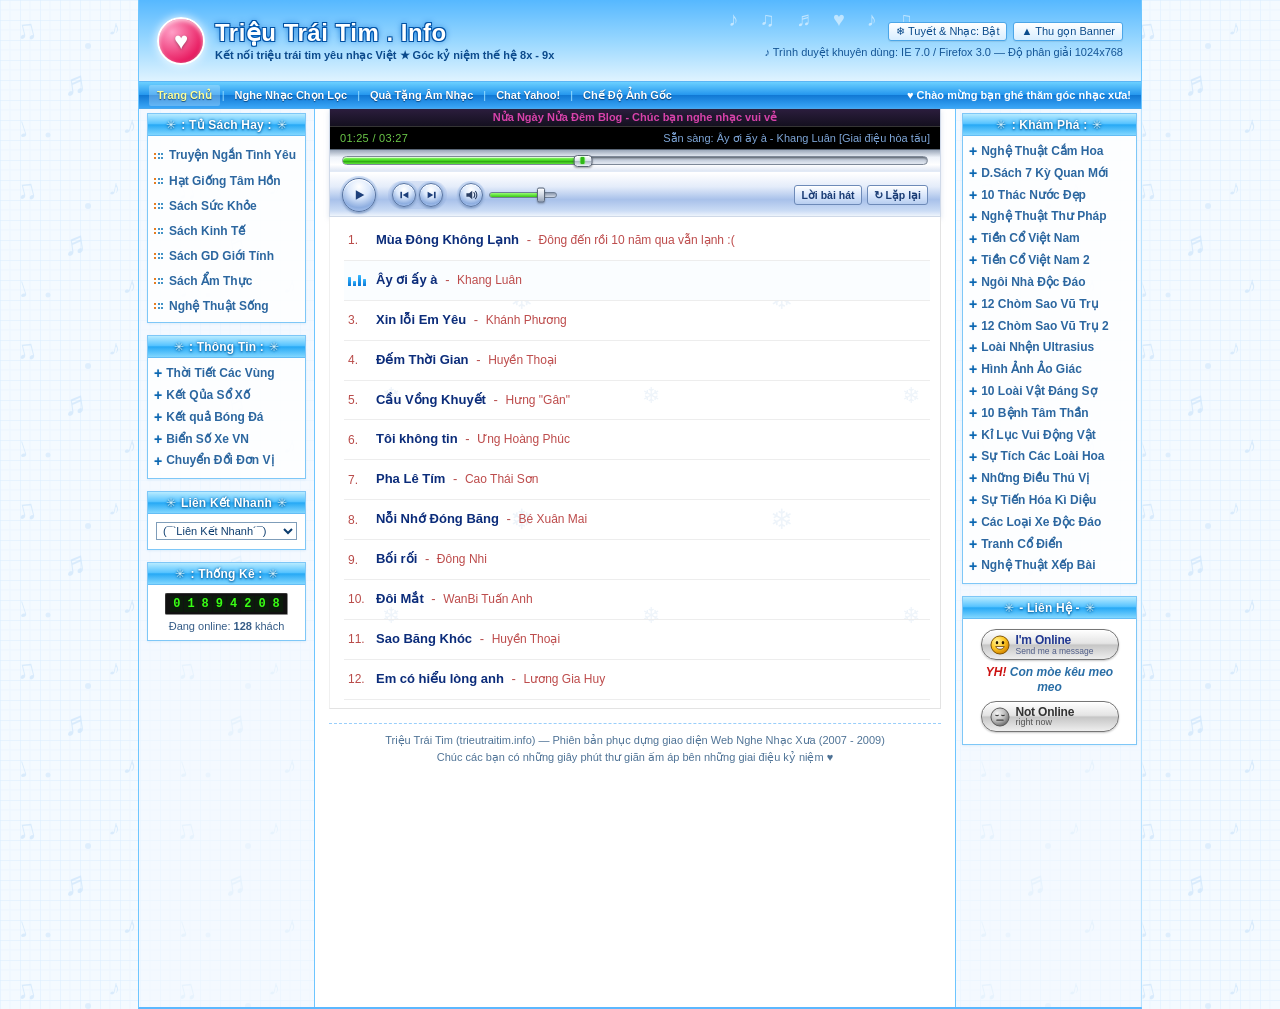
==== commit c03e8d01: "Hide Admin buttons & links from unauthenticated public visitors" ====
--- a/index.html
+++ b/index.html
@@ -23,7 +23,7 @@
 
       <div class="banner-tools">
         <div class="banner-mini-btns">
-          <a href="admin.html" class="retro-chip-btn" style="text-decoration:none;font-weight:bold;">⚙ Admin CP</a>
+          <a href="admin.html" class="retro-chip-btn admin-only-ui" style="display:none;text-decoration:none;font-weight:bold;">⚙ Admin CP</a>
           <button id="btn-toggle-fx" class="retro-chip-btn" type="button">❄ Tuyết &amp; Nhạc: Bật</button>
           <button id="btn-toggle-banner" class="retro-chip-btn" type="button" title="Ẩn banner để xem đúng khung hình ảnh chụp gốc">▲ Thu gọn Banner</button>
         </div>
@@ -42,8 +42,8 @@
         <a href="#yh" data-nav-action="yh">Chat Yahoo!</a>
         <span class="retro-nav-sep">|</span>
         <a href="#compact" data-nav-action="compact">Chế Độ Ảnh Gốc</a>
-        <span class="retro-nav-sep">|</span>
-        <a href="admin.html" style="color:#ffffa8;">⚙ Quản Trị Nhạc (Admin)</a>
+        <span class="retro-nav-sep admin-only-ui" style="display:none;">|</span>
+        <a href="admin.html" class="admin-only-ui" style="display:none;color:#ffffa8;">⚙ Quản Trị Nhạc</a>
       </div>
       <div>♥ Chào mừng bạn ghé thăm góc nhạc xưa!</div>
     </nav>
@@ -172,13 +172,13 @@
             </div>
           </div>
 
-          <!-- Tiện ích mở rộng nhỏ gọn: upload MP3 lưu luôn, lời bài hát, lặp lại, Admin -->
+          <!-- Tiện ích mở rộng nhỏ gọn: lời bài hát, lặp lại (công cụ Admin ẩn hoàn toàn với khách thường) -->
           <div class="deck-right">
             <input id="mp3-file-input" type="file" accept="audio/*" multiple style="display:none;" />
-            <button id="btn-upload-mp3" class="mini-wmp-btn" type="button" title="Upload nhanh file .mp3 lên danh sách nhạc">+ Upload MP3</button>
+            <button id="btn-upload-mp3" class="mini-wmp-btn admin-only-ui" type="button" style="display:none;" title="Upload nhanh file .mp3 lên danh sách nhạc">+ Upload MP3</button>
             <button id="btn-lyrics-toggle" class="mini-wmp-btn" type="button" title="Hiện / Ẩn lời bài hát">Lời bài hát</button>
             <button id="btn-repeat" class="mini-wmp-btn" type="button" title="Lặp lại 1 bài">↻ Lặp lại</button>
-            <a href="admin.html" class="mini-wmp-btn" style="text-decoration:none;" title="Mở trang Quản Trị Admin CP">⚙ Admin</a>
+            <a href="admin.html" class="mini-wmp-btn admin-only-ui" style="display:none;text-decoration:none;" title="Mở trang Quản Trị Admin CP">⚙ Admin</a>
             <button id="btn-restore-banner" class="mini-wmp-btn" type="button" style="display:none;" title="Hiện lại Banner đầu trang">▼ Banner</button>
           </div>
         </div>
@@ -200,7 +200,7 @@
 
       <footer class="retro-footer">
         <div id="footer-line-1"><b>Triệu Trái Tim (trieutraitim.info)</b> — Phiên bản phục dựng giao diện Web Nghe Nhạc Xưa (2007 - 2009)</div>
-        <div id="footer-line-2">Bấm vào bất kỳ bài hát nào để nghe nhạc, hoặc vào <a href="admin.html" style="color:#0b56a8;font-weight:bold;">Bảng Quản Trị Admin CP</a> để thêm nhạc, sửa playlist &amp; upload MP3!</div>
+        <div id="footer-line-2">Chúc các bạn có những giây phút thư giãn ấm áp bên những giai điệu kỷ niệm ♥</div>
       </footer>
     </main>
 
